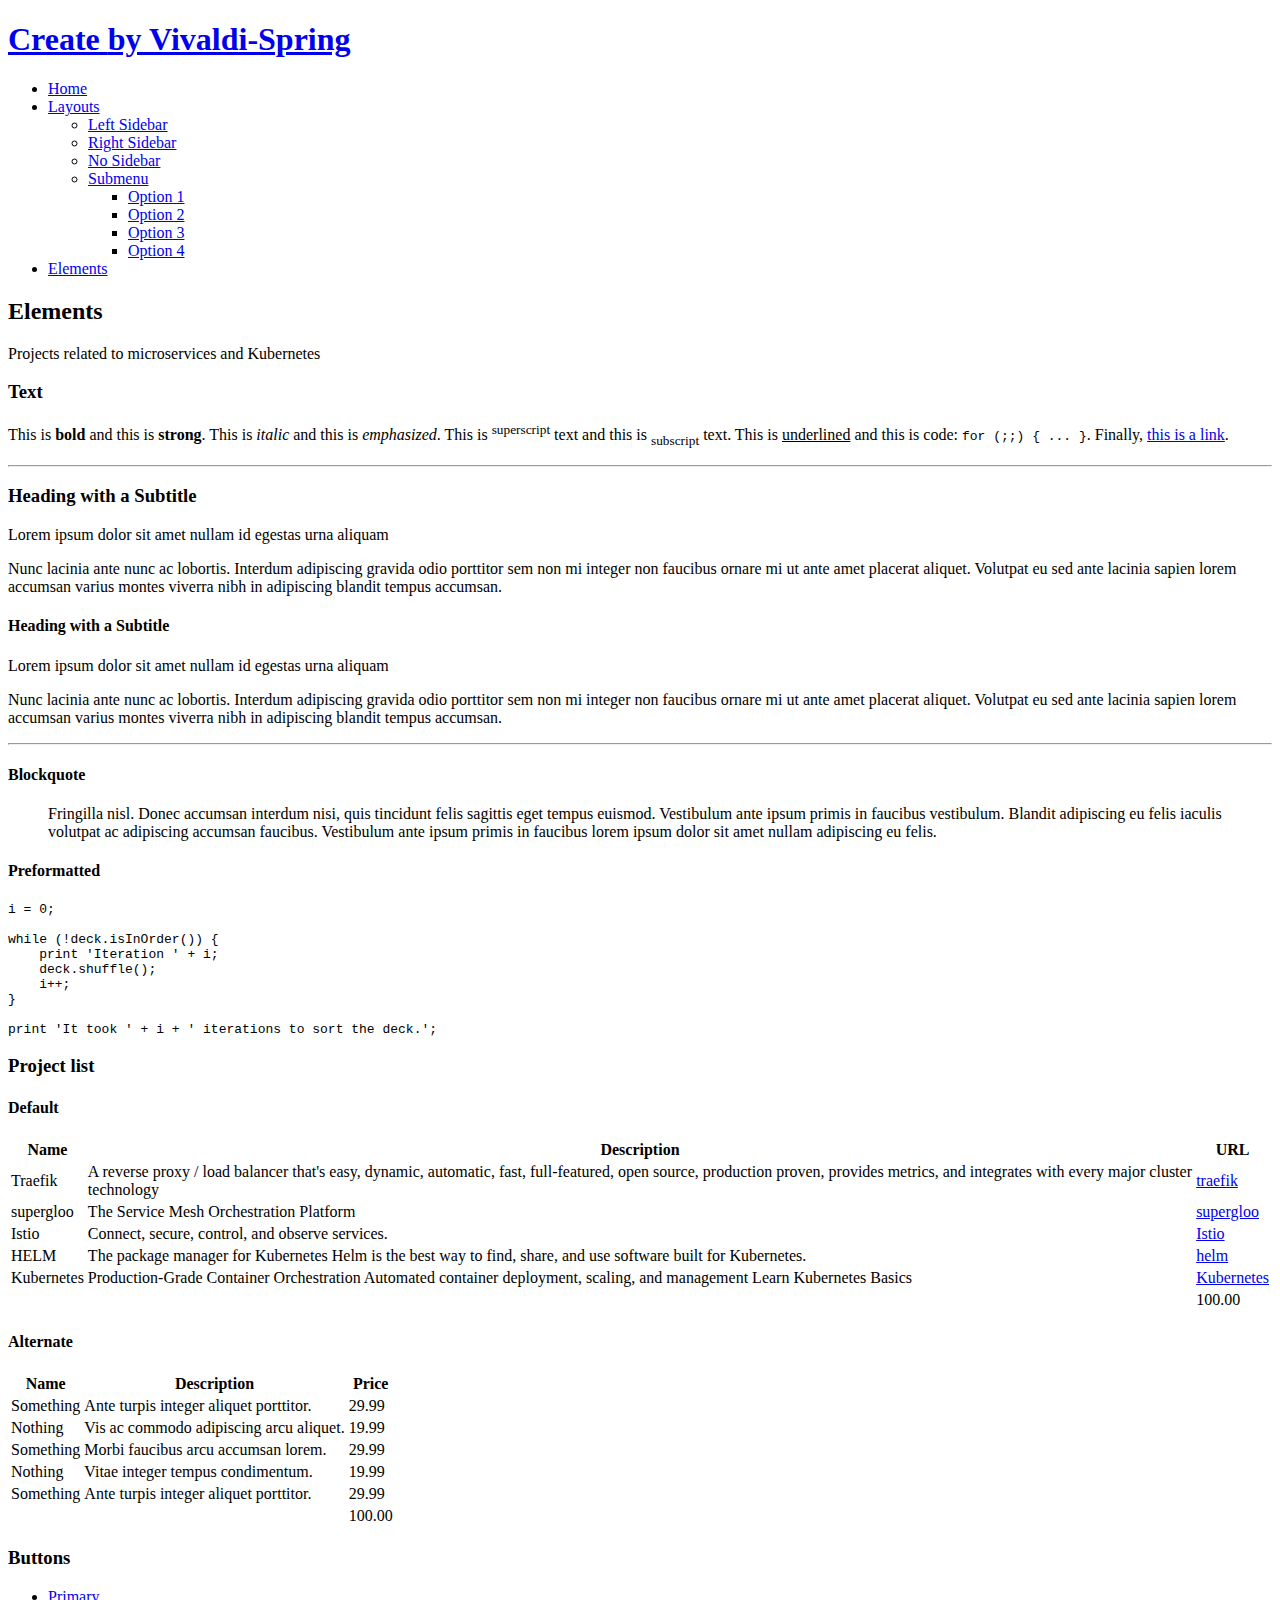
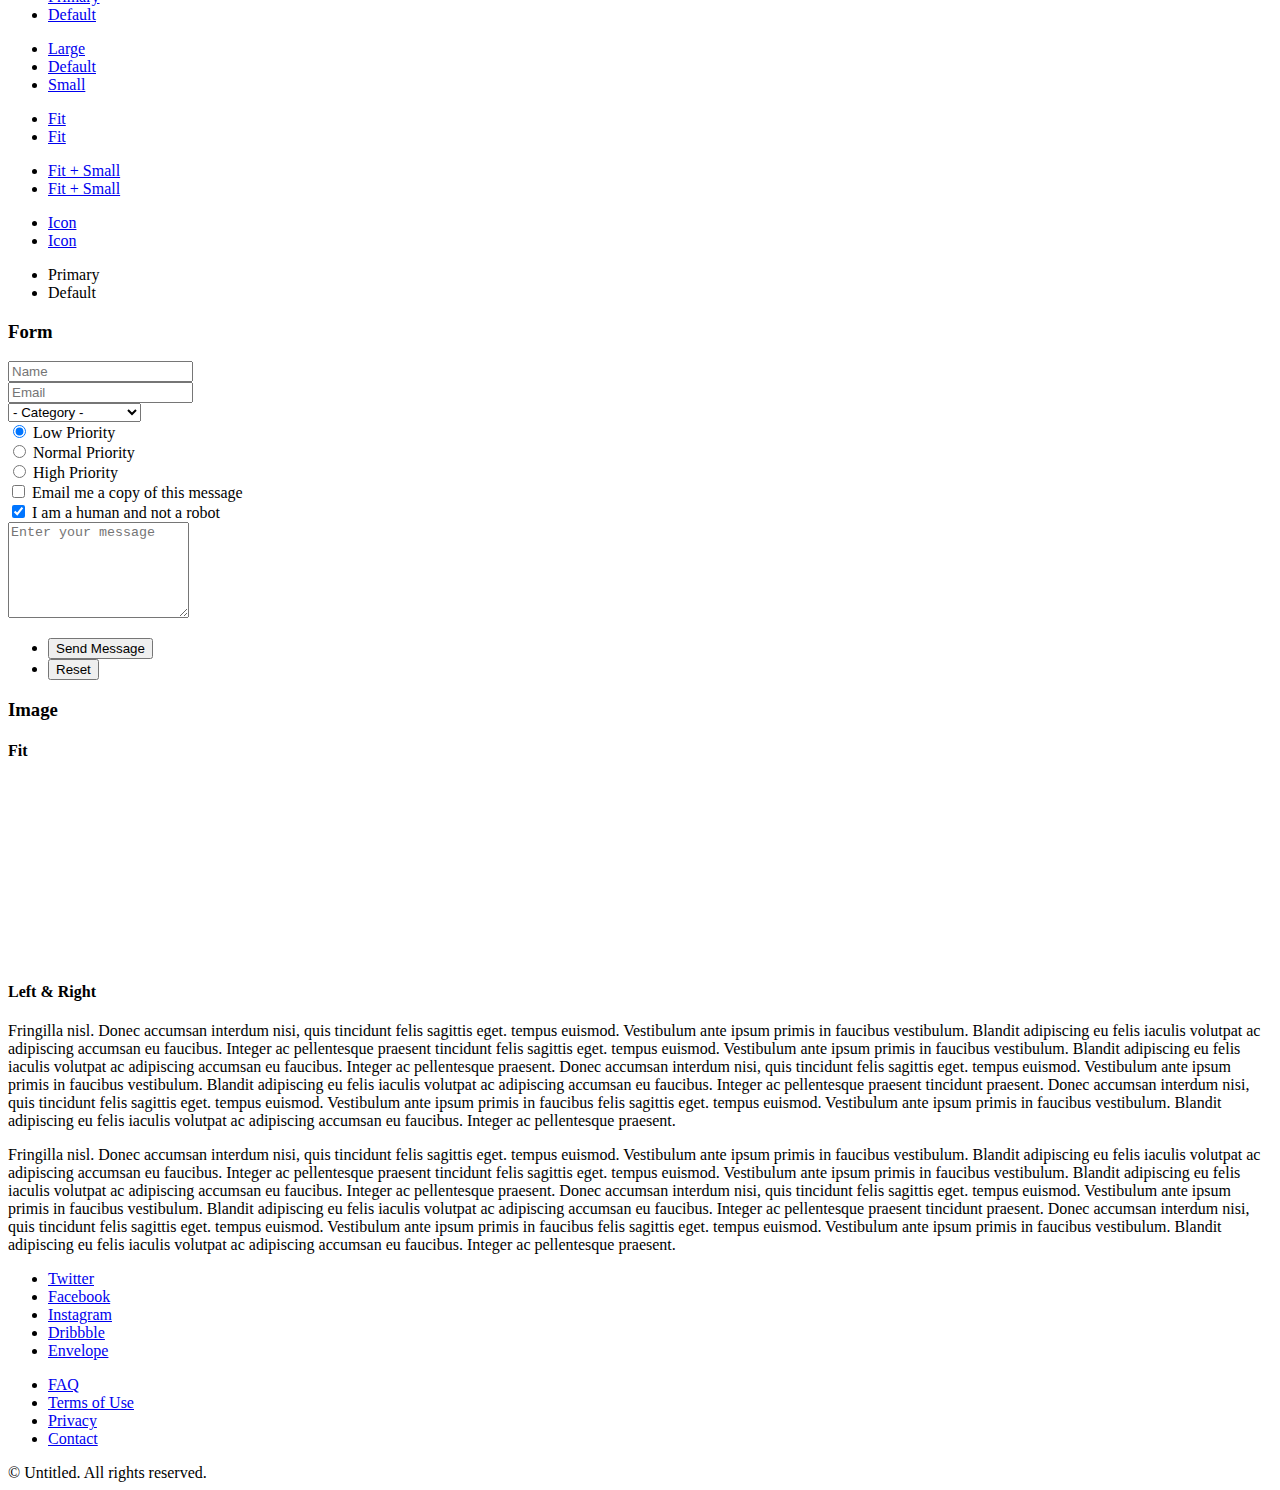
==== elements.html @ 45e4105b "I start creating table of list projects around micro services" ====
<!DOCTYPE HTML>
<!--
	Drift by Pixelarity
	pixelarity.com | hello@pixelarity.com
	License: pixelarity.com/license
-->
<html>
	<head>
		<title>Projects</title>
		<meta charset="utf-8" />
		<meta name="viewport" content="width=device-width, initial-scale=1, user-scalable=no" />
		<link rel="stylesheet" href="assets/css/main.css" />
	</head>
	<body class="is-preload">

		<!-- Header -->
			<header id="header">
				<h1><a href="index.html">Create <span>by Vivaldi-Spring</span></a></h1>
				<nav id="nav">
					<ul>
						<li><a href="index.html">Home</a></li>
						<li>
							<a href="#" class="icon fa-angle-down">Layouts</a>
							<ul>
								<li><a href="left-sidebar.html">Left Sidebar</a></li>
								<li><a href="right-sidebar.html">Right Sidebar</a></li>
								<li><a href="no-sidebar.html">No Sidebar</a></li>
								<li>
									<a href="#">Submenu</a>
									<ul>
										<li><a href="#">Option 1</a></li>
										<li><a href="#">Option 2</a></li>
										<li><a href="#">Option 3</a></li>
										<li><a href="#">Option 4</a></li>
									</ul>
								</li>
							</ul>
						</li>
						<li><a href="elements.html">Elements</a></li>
					</ul>
				</nav>
			</header>

		<!-- Main -->
			<section id="main" class="wrapper style1">
				<header class="major">
					<h2>Elements</h2>
					<p>Projects related to microservices and Kubernetes</p>
				</header>
				<div class="container">

					<!-- Content -->
						<section id="content">

							<!-- Text -->
								<section>
									<h3>Text</h3>
									<p>This is <b>bold</b> and this is <strong>strong</strong>. This is <i>italic</i> and this is <em>emphasized</em>.
									This is <sup>superscript</sup> text and this is <sub>subscript</sub> text.
									This is <u>underlined</u> and this is code: <code>for (;;) { ... }</code>. Finally, <a href="#">this is a link</a>.</p>

									<hr />

									<header>
										<h3>Heading with a Subtitle</h3>
										<p>Lorem ipsum dolor sit amet nullam id egestas urna aliquam</p>
									</header>
									<p>Nunc lacinia ante nunc ac lobortis. Interdum adipiscing gravida odio porttitor sem non mi integer non faucibus ornare mi ut ante amet placerat aliquet. Volutpat eu sed ante lacinia sapien lorem accumsan varius montes viverra nibh in adipiscing blandit tempus accumsan.</p>
									<header>
										<h4>Heading with a Subtitle</h4>
										<p>Lorem ipsum dolor sit amet nullam id egestas urna aliquam</p>
									</header>
									<p>Nunc lacinia ante nunc ac lobortis. Interdum adipiscing gravida odio porttitor sem non mi integer non faucibus ornare mi ut ante amet placerat aliquet. Volutpat eu sed ante lacinia sapien lorem accumsan varius montes viverra nibh in adipiscing blandit tempus accumsan.</p>

									<hr />

									<h4>Blockquote</h4>
									<blockquote>Fringilla nisl. Donec accumsan interdum nisi, quis tincidunt felis sagittis eget tempus euismod. Vestibulum ante ipsum primis in faucibus vestibulum. Blandit adipiscing eu felis iaculis volutpat ac adipiscing accumsan faucibus. Vestibulum ante ipsum primis in faucibus lorem ipsum dolor sit amet nullam adipiscing eu felis.</blockquote>

									<h4>Preformatted</h4>
									<pre><code>i = 0;

while (!deck.isInOrder()) {
    print 'Iteration ' + i;
    deck.shuffle();
    i++;
}

print 'It took ' + i + ' iterations to sort the deck.';
</code></pre>
								</section>
							

							<!-- Table -->
								<section>
									<h3>Project list</h3>

									<h4>Default</h4>
									<div class="table-wrapper">
										<table>
											<thead>
												<tr>
													<th>Name</th>
													<th>Description</th>
													<th>URL</th>
												</tr>
											</thead>
											<tbody>
												<tr>
													<td>Traefik</td>
													<td>A reverse proxy / load balancer that's easy, dynamic, automatic, fast, full-featured, open source, production proven, provides metrics, and integrates with every major cluster technology</td>
													<td><a href="https://traefik.io/">traefik</a></td>
												</tr>
												<tr>
													<td>supergloo</td>
													<td>The Service Mesh Orchestration Platform</td>
													<td><a href="https://supergloo.solo.io/">supergloo</a> </td>
												</tr>
												<tr>
													<td>Istio</td>
													<td>Connect, secure, control, and observe services.</td>
													<td><a href="https://istio.io/">Istio</a> </td>
												</tr>
												<tr>
													<td>HELM</td>
													<td>The package manager for Kubernetes
														Helm is the best way to find, share, and use software built for Kubernetes.</td>
													<td><a href="https://helm.sh/">helm</a> </td>
												</tr>
												<tr>
													<td>Kubernetes</td>
													<td>Production-Grade Container Orchestration
														Automated container deployment, scaling, and management
														Learn Kubernetes Basics</td>
													<td><a href="https://kubernetes.io/">Kubernetes</a> </td>
												</tr>
											</tbody>
											<tfoot>
												<tr>
													<td colspan="2"></td>
													<td>100.00</td>
												</tr>
											</tfoot>
										</table>
									</div>

									<h4>Alternate</h4>
									<div class="table-wrapper">
										<table class="alt">
											<thead>
												<tr>
													<th>Name</th>
													<th>Description</th>
													<th>Price</th>
												</tr>
											</thead>
											<tbody>
												<tr>
													<td>Something</td>
													<td>Ante turpis integer aliquet porttitor.</td>
													<td>29.99</td>
												</tr>
												<tr>
													<td>Nothing</td>
													<td>Vis ac commodo adipiscing arcu aliquet.</td>
													<td>19.99</td>
												</tr>
												<tr>
													<td>Something</td>
													<td> Morbi faucibus arcu accumsan lorem.</td>
													<td>29.99</td>
												</tr>
												<tr>
													<td>Nothing</td>
													<td>Vitae integer tempus condimentum.</td>
													<td>19.99</td>
												</tr>
												<tr>
													<td>Something</td>
													<td>Ante turpis integer aliquet porttitor.</td>
													<td>29.99</td>
												</tr>
											</tbody>
											<tfoot>
												<tr>
													<td colspan="2"></td>
													<td>100.00</td>
												</tr>
											</tfoot>
										</table>
									</div>
								</section>

							<!-- Buttons -->
								<section>
									<h3>Buttons</h3>
									<ul class="actions">
										<li><a href="#" class="button primary">Primary</a></li>
										<li><a href="#" class="button">Default</a></li>
									</ul>
									<ul class="actions">
										<li><a href="#" class="button large">Large</a></li>
										<li><a href="#" class="button">Default</a></li>
										<li><a href="#" class="button small">Small</a></li>
									</ul>
									<ul class="actions fit">
										<li><a href="#" class="button primary fit">Fit</a></li>
										<li><a href="#" class="button fit">Fit</a></li>
									</ul>
									<ul class="actions fit small">
										<li><a href="#" class="button primary fit small">Fit + Small</a></li>
										<li><a href="#" class="button fit small">Fit + Small</a></li>
									</ul>
									<ul class="actions">
										<li><a href="#" class="button primary icon fa-download">Icon</a></li>
										<li><a href="#" class="button icon fa-download">Icon</a></li>
									</ul>
									<ul class="actions">
										<li><span class="button primary disabled">Primary</span></li>
										<li><span class="button disabled">Default</span></li>
									</ul>
								</section>

							<!-- Form -->
								<section>
									<h3>Form</h3>
									<form method="post" action="#">
										<div class="row gtr-uniform">
											<div class="col-6 col-12-small">
												<input type="text" name="name" id="name" value="" placeholder="Name" />
											</div>
											<div class="col-6 col-12-small">
												<input type="email" name="email" id="email" value="" placeholder="Email" />
											</div>
											<div class="col-12">
												<select name="category" id="category">
													<option value="">- Category -</option>
													<option value="1">Manufacturing</option>
													<option value="1">Shipping</option>
													<option value="1">Administration</option>
													<option value="1">Human Resources</option>
												</select>
											</div>
											<div class="col-4 col-12-medium">
												<input type="radio" id="priority-low" name="priority" checked>
												<label for="priority-low">Low Priority</label>
											</div>
											<div class="col-4 col-12-medium">
												<input type="radio" id="priority-normal" name="priority">
												<label for="priority-normal">Normal Priority</label>
											</div>
											<div class="col-4 col-12-medium">
												<input type="radio" id="priority-high" name="priority">
												<label for="priority-high">High Priority</label>
											</div>
											<div class="col-6 col-12-medium">
												<input type="checkbox" id="copy" name="copy">
												<label for="copy">Email me a copy of this message</label>
											</div>
											<div class="col-6 col-12-medium">
												<input type="checkbox" id="human" name="human" checked>
												<label for="human">I am a human and not a robot</label>
											</div>
											<div class="col-12">
												<textarea name="message" id="message" placeholder="Enter your message" rows="6"></textarea>
											</div>
											<div class="col-12">
												<ul class="actions">
													<li><input type="submit" value="Send Message" /></li>
													<li><input type="reset" value="Reset" class="alt" /></li>
												</ul>
											</div>
										</div>
									</form>
								</section>

							<!-- Image -->
								<section>
									<h3>Image</h3>
									<h4>Fit</h4>
									<span class="image fit"><img src="images/pic07.jpg" alt="" /></span>
									<div class="box alt">
										<div class="row gtr-50 gtr-uniform">
											<div class="col-4 col-6-small"><span class="image fit"><img src="images/pic01.jpg" alt="" /></span></div>
											<div class="col-4 col-6-small"><span class="image fit"><img src="images/pic02.jpg" alt="" /></span></div>
											<div class="col-4 col-6-small"><span class="image fit"><img src="images/pic03.jpg" alt="" /></span></div>
											<div class="col-4 col-6-small"><span class="image fit"><img src="images/pic02.jpg" alt="" /></span></div>
											<div class="col-4 col-6-small"><span class="image fit"><img src="images/pic03.jpg" alt="" /></span></div>
											<div class="col-4 col-6-small"><span class="image fit"><img src="images/pic01.jpg" alt="" /></span></div>
											<div class="col-4 col-6-small"><span class="image fit"><img src="images/pic03.jpg" alt="" /></span></div>
											<div class="col-4 col-6-small"><span class="image fit"><img src="images/pic01.jpg" alt="" /></span></div>
											<div class="col-4 col-6-small"><span class="image fit"><img src="images/pic02.jpg" alt="" /></span></div>
										</div>
									</div>

									<h4>Left &amp; Right</h4>
									<p><span class="image left"><img src="images/pic08.jpg" alt="" /></span>Fringilla nisl. Donec accumsan interdum nisi, quis tincidunt felis sagittis eget. tempus euismod. Vestibulum ante ipsum primis in faucibus vestibulum. Blandit adipiscing eu felis iaculis volutpat ac adipiscing accumsan eu faucibus. Integer ac pellentesque praesent tincidunt felis sagittis eget. tempus euismod. Vestibulum ante ipsum primis in faucibus vestibulum. Blandit adipiscing eu felis iaculis volutpat ac adipiscing accumsan eu faucibus. Integer ac pellentesque praesent. Donec accumsan interdum nisi, quis tincidunt felis sagittis eget. tempus euismod. Vestibulum ante ipsum primis in faucibus vestibulum. Blandit adipiscing eu felis iaculis volutpat ac adipiscing accumsan eu faucibus. Integer ac pellentesque praesent tincidunt praesent. Donec accumsan interdum nisi, quis tincidunt felis sagittis eget. tempus euismod. Vestibulum ante ipsum primis in faucibus felis sagittis eget. tempus euismod. Vestibulum ante ipsum primis in faucibus vestibulum. Blandit adipiscing eu felis iaculis volutpat ac adipiscing accumsan eu faucibus. Integer ac pellentesque praesent.</p>
									<p><span class="image right"><img src="images/pic09.jpg" alt="" /></span>Fringilla nisl. Donec accumsan interdum nisi, quis tincidunt felis sagittis eget. tempus euismod. Vestibulum ante ipsum primis in faucibus vestibulum. Blandit adipiscing eu felis iaculis volutpat ac adipiscing accumsan eu faucibus. Integer ac pellentesque praesent tincidunt felis sagittis eget. tempus euismod. Vestibulum ante ipsum primis in faucibus vestibulum. Blandit adipiscing eu felis iaculis volutpat ac adipiscing accumsan eu faucibus. Integer ac pellentesque praesent. Donec accumsan interdum nisi, quis tincidunt felis sagittis eget. tempus euismod. Vestibulum ante ipsum primis in faucibus vestibulum. Blandit adipiscing eu felis iaculis volutpat ac adipiscing accumsan eu faucibus. Integer ac pellentesque praesent tincidunt praesent. Donec accumsan interdum nisi, quis tincidunt felis sagittis eget. tempus euismod. Vestibulum ante ipsum primis in faucibus felis sagittis eget. tempus euismod. Vestibulum ante ipsum primis in faucibus vestibulum. Blandit adipiscing eu felis iaculis volutpat ac adipiscing accumsan eu faucibus. Integer ac pellentesque praesent.</p>
								</section>

						</section>

				</div>
			</section>

		<!-- Footer -->
			<footer id="footer">
				<ul class="icons">
					<li><a href="#" class="icon fa-twitter"><span class="label">Twitter</span></a></li>
					<li><a href="#" class="icon fa-facebook"><span class="label">Facebook</span></a></li>
					<li><a href="#" class="icon fa-instagram"><span class="label">Instagram</span></a></li>
					<li><a href="#" class="icon fa-dribbble"><span class="label">Dribbble</span></a></li>
					<li><a href="#" class="icon fa-envelope"><span class="label">Envelope</span></a></li>
				</ul>
				<ul class="menu">
					<li><a href="#">FAQ</a></li>
					<li><a href="#">Terms of Use</a></li>
					<li><a href="#">Privacy</a></li>
					<li><a href="#">Contact</a></li>
				</ul>
				<span class="copyright">
					&copy; Untitled. All rights reserved.
				</span>
			</footer>

		<!-- Scripts -->
			<script src="assets/js/jquery.min.js"></script>
			<script src="assets/js/jquery.dropotron.min.js"></script>
			<script src="assets/js/jquery.scrollex.min.js"></script>
			<script src="assets/js/jquery.scrolly.min.js"></script>
			<script src="assets/js/jquery.slidertron.min.js"></script>
			<script src="assets/js/browser.min.js"></script>
			<script src="assets/js/breakpoints.min.js"></script>
			<script src="assets/js/util.js"></script>
			<script src="assets/js/main.js"></script>

	</body>
</html>
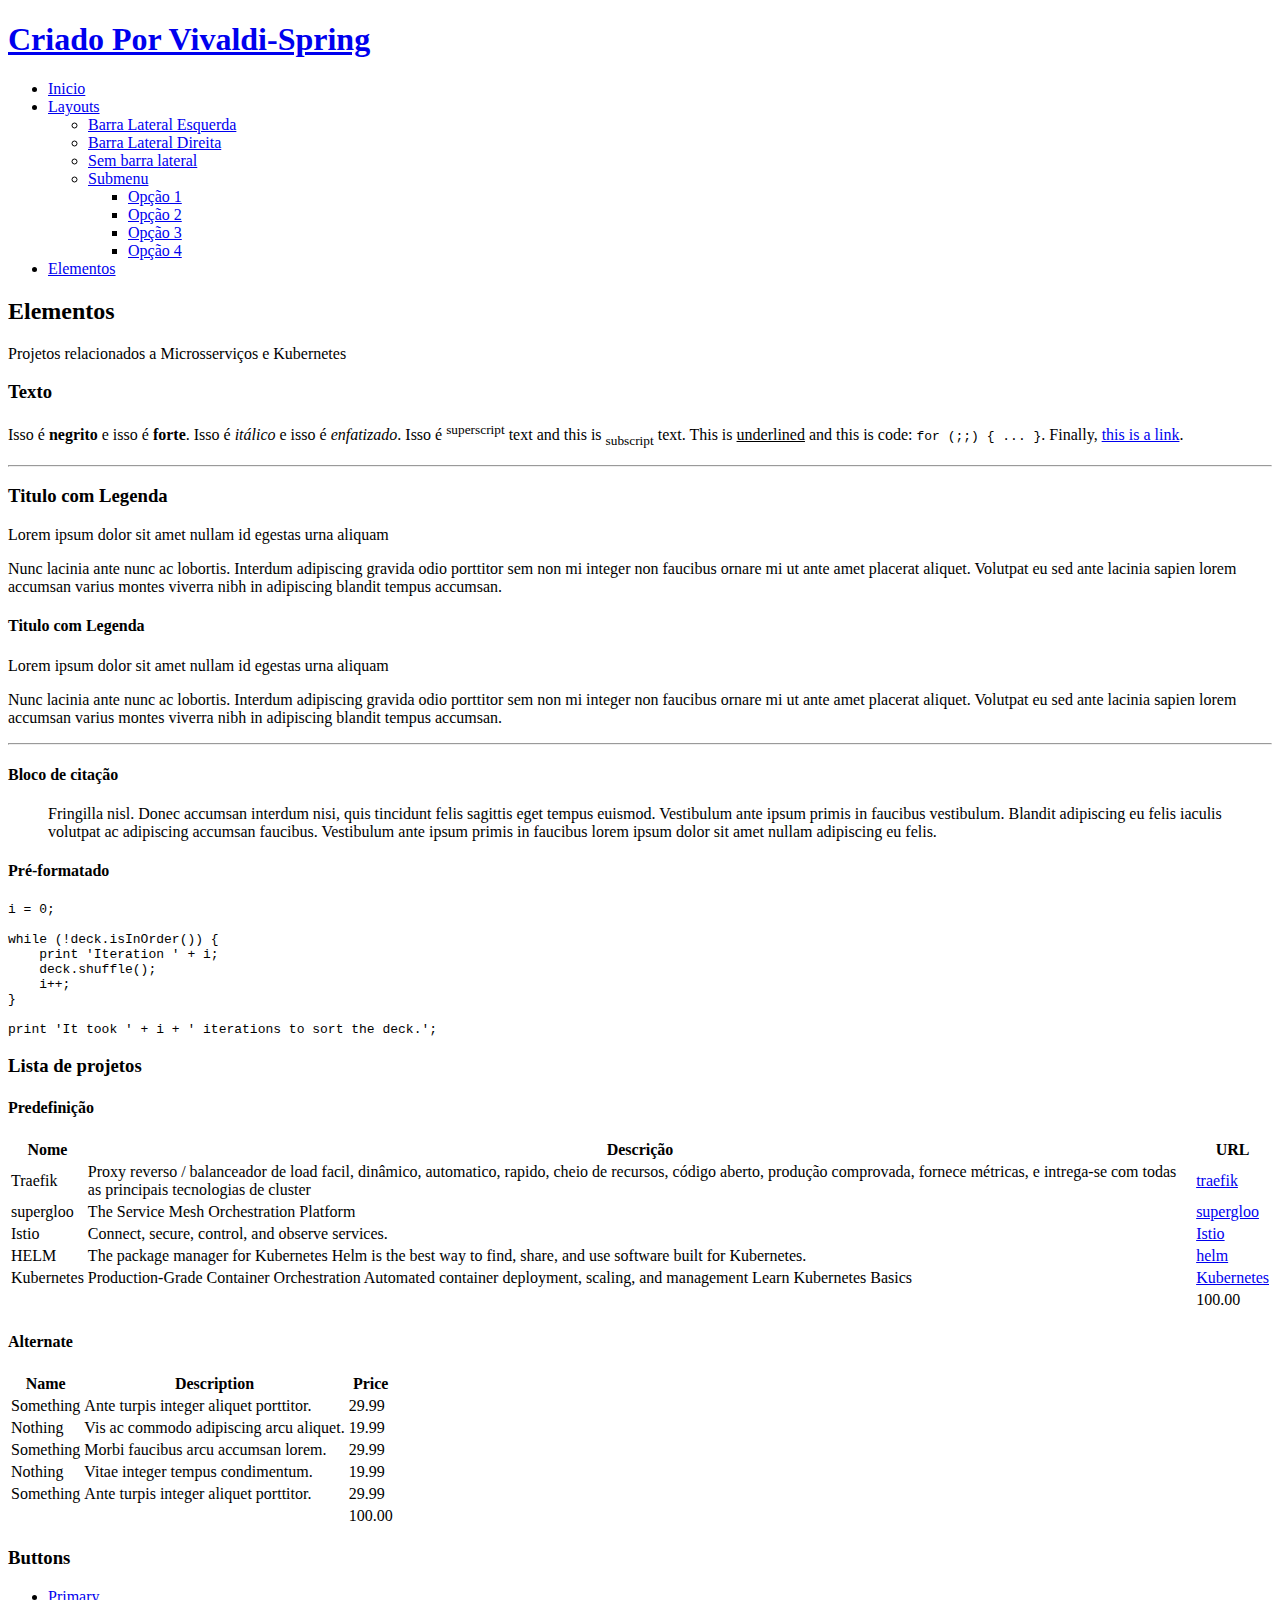
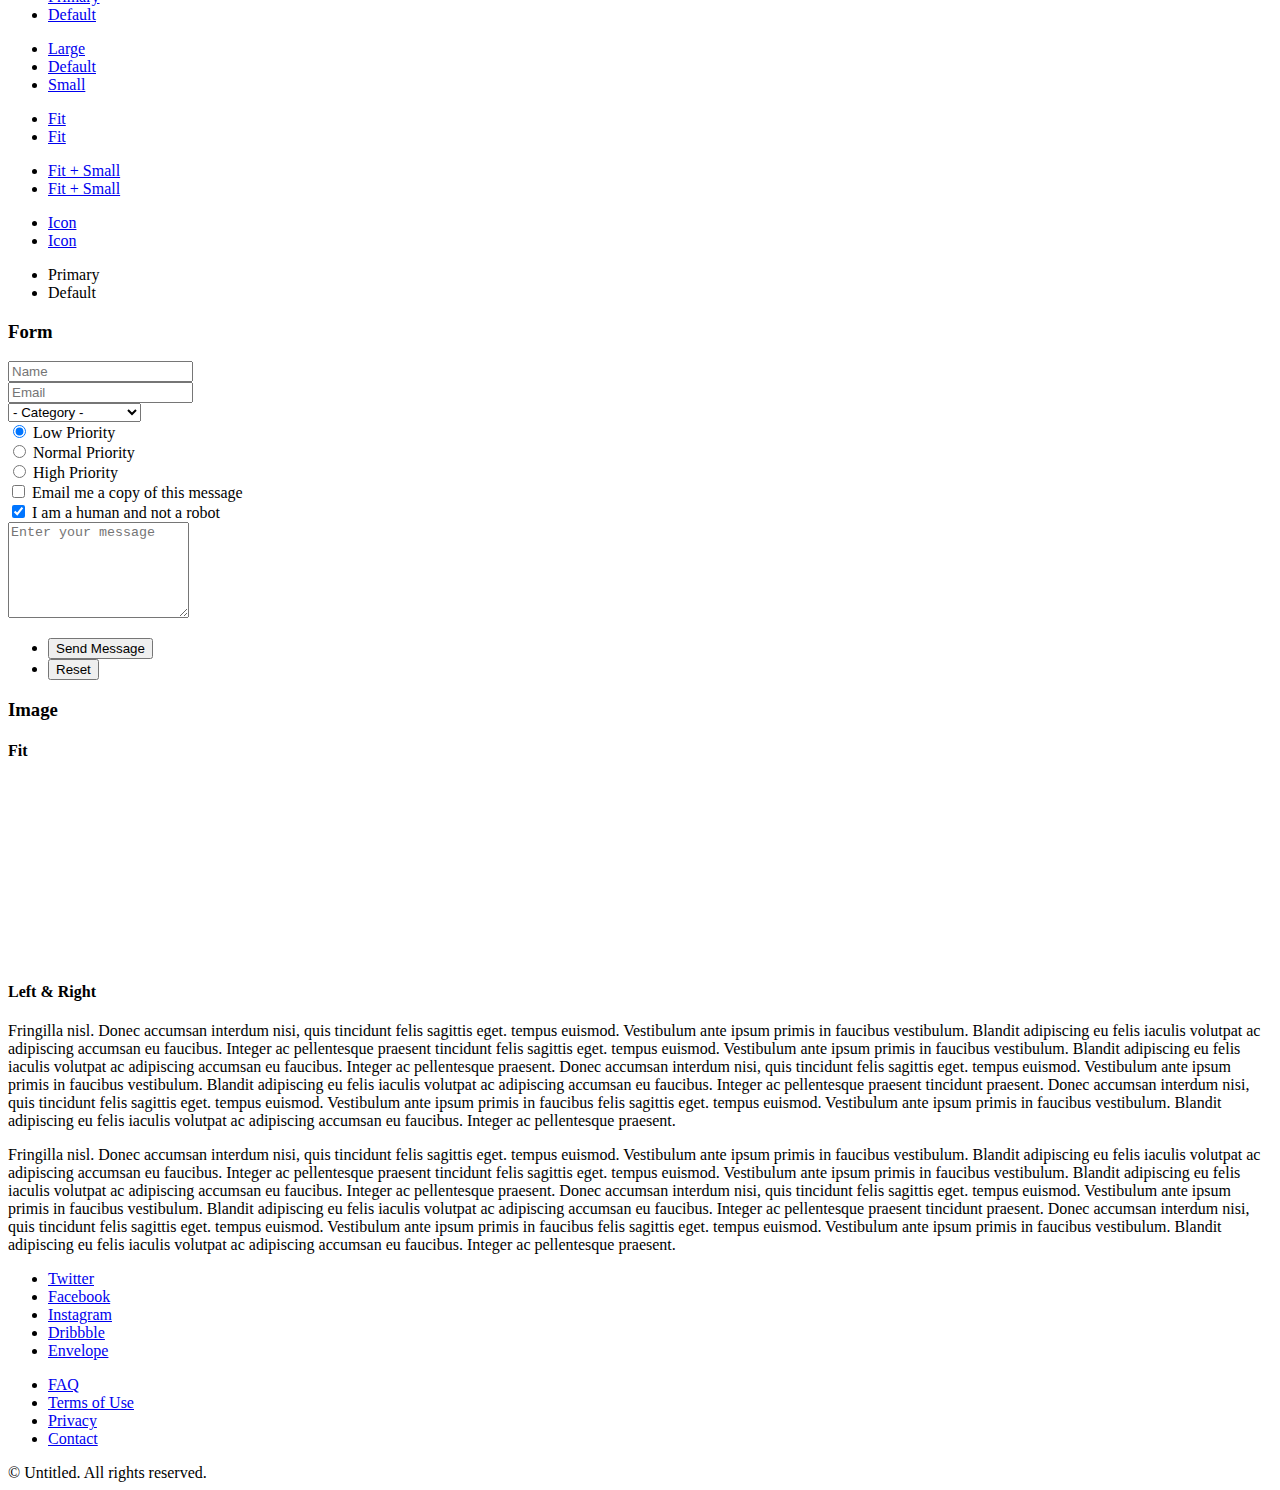
==== commit 3d1cded2: "vitor commit 2" ====
--- a/elements.html
+++ b/elements.html
@@ -15,28 +15,28 @@
 
 		<!-- Header -->
 			<header id="header">
-				<h1><a href="index.html">Create <span>by Vivaldi-Spring</span></a></h1>
+				<h1><a href="index.html">Criado <span>Por Vivaldi-Spring</span></a></h1>
 				<nav id="nav">
 					<ul>
-						<li><a href="index.html">Home</a></li>
+						<li><a href="index.html">Inicio</a></li>
 						<li>
 							<a href="#" class="icon fa-angle-down">Layouts</a>
 							<ul>
-								<li><a href="left-sidebar.html">Left Sidebar</a></li>
-								<li><a href="right-sidebar.html">Right Sidebar</a></li>
-								<li><a href="no-sidebar.html">No Sidebar</a></li>
+								<li><a href="left-sidebar.html">Barra Lateral Esquerda</a></li>
+								<li><a href="right-sidebar.html">Barra Lateral Direita</a></li>
+								<li><a href="no-sidebar.html">Sem barra lateral</a></li>
 								<li>
 									<a href="#">Submenu</a>
 									<ul>
-										<li><a href="#">Option 1</a></li>
-										<li><a href="#">Option 2</a></li>
-										<li><a href="#">Option 3</a></li>
-										<li><a href="#">Option 4</a></li>
+										<li><a href="#">Opção 1</a></li>
+										<li><a href="#">Opção 2</a></li>
+										<li><a href="#">Opção 3</a></li>
+										<li><a href="#">Opção 4</a></li>
 									</ul>
 								</li>
 							</ul>
 						</li>
-						<li><a href="elements.html">Elements</a></li>
+						<li><a href="elements.html">Elementos</a></li>
 					</ul>
 				</nav>
 			</header>
@@ -44,8 +44,8 @@
 		<!-- Main -->
 			<section id="main" class="wrapper style1">
 				<header class="major">
-					<h2>Elements</h2>
-					<p>Projects related to microservices and Kubernetes</p>
+					<h2>Elementos</h2>
+					<p>Projetos relacionados a Microsserviços e Kubernetes</p>
 				</header>
 				<div class="container">
 
@@ -54,30 +54,30 @@
 
 							<!-- Text -->
 								<section>
-									<h3>Text</h3>
-									<p>This is <b>bold</b> and this is <strong>strong</strong>. This is <i>italic</i> and this is <em>emphasized</em>.
-									This is <sup>superscript</sup> text and this is <sub>subscript</sub> text.
+									<h3>Texto</h3>
+									<p>Isso é <b>negrito</b> e isso é <strong>forte</strong>. Isso é <i>itálico</i> e isso é <em>enfatizado</em>.
+									Isso é <sup>superscript</sup> text and this is <sub>subscript</sub> text.
 									This is <u>underlined</u> and this is code: <code>for (;;) { ... }</code>. Finally, <a href="#">this is a link</a>.</p>
 
 									<hr />
 
 									<header>
-										<h3>Heading with a Subtitle</h3>
+										<h3>Titulo com Legenda</h3>
 										<p>Lorem ipsum dolor sit amet nullam id egestas urna aliquam</p>
 									</header>
 									<p>Nunc lacinia ante nunc ac lobortis. Interdum adipiscing gravida odio porttitor sem non mi integer non faucibus ornare mi ut ante amet placerat aliquet. Volutpat eu sed ante lacinia sapien lorem accumsan varius montes viverra nibh in adipiscing blandit tempus accumsan.</p>
 									<header>
-										<h4>Heading with a Subtitle</h4>
+										<h4>Titulo com Legenda</h4>
 										<p>Lorem ipsum dolor sit amet nullam id egestas urna aliquam</p>
 									</header>
 									<p>Nunc lacinia ante nunc ac lobortis. Interdum adipiscing gravida odio porttitor sem non mi integer non faucibus ornare mi ut ante amet placerat aliquet. Volutpat eu sed ante lacinia sapien lorem accumsan varius montes viverra nibh in adipiscing blandit tempus accumsan.</p>
 
 									<hr />
 
-									<h4>Blockquote</h4>
+									<h4>Bloco de citação</h4>
 									<blockquote>Fringilla nisl. Donec accumsan interdum nisi, quis tincidunt felis sagittis eget tempus euismod. Vestibulum ante ipsum primis in faucibus vestibulum. Blandit adipiscing eu felis iaculis volutpat ac adipiscing accumsan faucibus. Vestibulum ante ipsum primis in faucibus lorem ipsum dolor sit amet nullam adipiscing eu felis.</blockquote>
 
-									<h4>Preformatted</h4>
+									<h4>Pré-formatado</h4>
 									<pre><code>i = 0;
 
 while (!deck.isInOrder()) {
@@ -89,26 +89,26 @@
 print 'It took ' + i + ' iterations to sort the deck.';
 </code></pre>
 								</section>
-							
+
 
 							<!-- Table -->
 								<section>
-									<h3>Project list</h3>
-
-									<h4>Default</h4>
+									<h3>Lista de projetos</h3>
+
+									<h4>Predefinição</h4>
 									<div class="table-wrapper">
 										<table>
 											<thead>
 												<tr>
-													<th>Name</th>
-													<th>Description</th>
+													<th>Nome</th>
+													<th>Descrição</th>
 													<th>URL</th>
 												</tr>
 											</thead>
 											<tbody>
 												<tr>
 													<td>Traefik</td>
-													<td>A reverse proxy / load balancer that's easy, dynamic, automatic, fast, full-featured, open source, production proven, provides metrics, and integrates with every major cluster technology</td>
+													<td>Proxy reverso / balanceador de load facil, dinâmico, automatico, rapido, cheio de recursos, código aberto, produção comprovada, fornece métricas, e intrega-se com todas as principais tecnologias de cluster</td>
 													<td><a href="https://traefik.io/">traefik</a></td>
 												</tr>
 												<tr>
